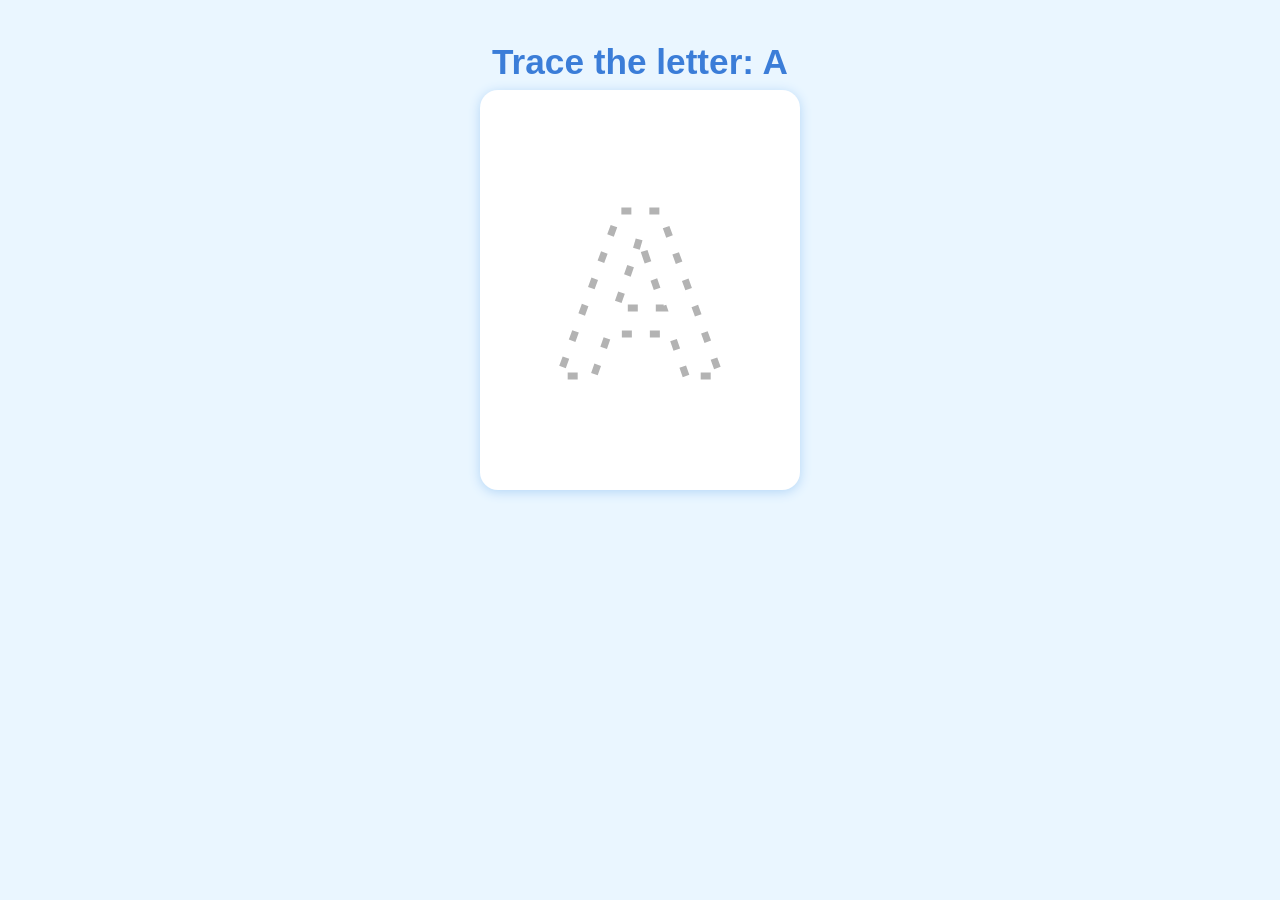
==== letter-tracing.html @ 5e310cf1 "big" ====
<!DOCTYPE html>
<html lang="en">

<head>
    <meta charset="UTF-8">
    <meta name="viewport" content="width=device-width, initial-scale=1.0">
    <title>Bluey Letter Tracing</title>
    <link rel="stylesheet" href="story.css">
    <style>
        body {
            background: #eaf6ff;
            font-family: 'Nunito', sans-serif;
        }

        .tracing-container {
            max-width: 420px;
            margin: 0 auto;
            padding: 24px 0;
            text-align: center;
        }

        .letter-canvas {
            background: #fff;
            border-radius: 18px;
            box-shadow: 0 2px 12px #b3d6f7;
            touch-action: none;
        }

        .letter-label {
            font-size: 2.2em;
            font-weight: 800;
            color: #3b7dd8;
            margin: 18px 0 8px;
        }

        .next-btn {
            margin-top: 18px;
            font-size: 1.1em;
            background: #5ba4cf;
            color: #fff;
            border: none;
            border-radius: 8px;
            padding: 10px 28px;
            font-weight: 700;
        }

        .next-btn:active {
            background: #3b7dd8;
        }

        .success-video {
            display: none;
            margin: 18px auto;
            border-radius: 12px;
            box-shadow: 0 2px 8px #b3d6f7;
        }
    </style>
</head>

<body>
    <div class="tracing-container">
        <div class="letter-label">Trace the letter: <span id="letter-label">A</span></div>
        <canvas id="tracing-canvas" class="letter-canvas" width="320" height="400"></canvas>
        <button class="next-btn" id="next-btn" style="display:none;">Next Letter</button>
        <video id="success-video" class="success-video" width="220" height="140" src="blueywrite.mp4"
            preload="auto"></video>
    </div>
    <script>
        // Alphabet
        const letters = 'ABCDEFGHIJKLMNOPQRSTUVWXYZ'.split('');
        let currentIndex = 0;
        let isTracing = false, hasTraced = false;
        const canvas = document.getElementById('tracing-canvas');
        const ctx = canvas.getContext('2d');
        const letterLabel = document.getElementById('letter-label');
        const nextBtn = document.getElementById('next-btn');
        const successVideo = document.getElementById('success-video');

        // Draw dotted letter
        function drawDottedLetter(letter) {
            ctx.clearRect(0, 0, canvas.width, canvas.height);
            ctx.save();
            ctx.lineWidth = 7;
            ctx.setLineDash([10, 18]);
            ctx.strokeStyle = '#b3b3b3';
            ctx.font = 'bold 240px Nunito, Arial, sans-serif';
            ctx.textAlign = 'center';
            ctx.textBaseline = 'middle';
            ctx.strokeText(letter, canvas.width / 2, canvas.height / 2 + 20);
            ctx.restore();
        }

        // Draw user trace
        let tracePoints = [];
        function startTrace(x, y) {
            isTracing = true;
            tracePoints = [[x, y]];
        }
        function continueTrace(x, y) {
            if (!isTracing) return;
            tracePoints.push([x, y]);
            ctx.save();
            ctx.setLineDash([]);
            ctx.strokeStyle = '#3b7dd8';
            ctx.lineWidth = 10;
            ctx.lineCap = 'round';
            ctx.beginPath();
            const [sx, sy] = tracePoints[tracePoints.length - 2];
            ctx.moveTo(sx, sy);
            ctx.lineTo(x, y);
            ctx.stroke();
            ctx.restore();
        }
        function endTrace() {
            isTracing = false;
            // Check if enough of the letter was traced (simple: enough points)
            if (tracePoints.length > 40) {
                showSuccess();
            }
        }

        // Touch/mouse events
        function getPos(e) {
            if (e.touches) {
                const rect = canvas.getBoundingClientRect();
                return [e.touches[0].clientX - rect.left, e.touches[0].clientY - rect.top];
            } else {
                const rect = canvas.getBoundingClientRect();
                return [e.offsetX, e.offsetY];
            }
        }
        canvas.addEventListener('touchstart', e => {
            if (hasTraced) return;
            const [x, y] = getPos(e);
            startTrace(x, y);
        });
        canvas.addEventListener('touchmove', e => {
            if (!isTracing || hasTraced) return;
            e.preventDefault();
            const [x, y] = getPos(e);
            continueTrace(x, y);
        }, { passive: false });
        canvas.addEventListener('touchend', e => {
            if (hasTraced) return;
            endTrace();
        });
        canvas.addEventListener('mousedown', e => {
            if (hasTraced) return;
            startTrace(e.offsetX, e.offsetY);
        });
        canvas.addEventListener('mousemove', e => {
            if (!isTracing || hasTraced) return;
            continueTrace(e.offsetX, e.offsetY);
        });
        canvas.addEventListener('mouseup', e => {
            if (hasTraced) return;
            endTrace();
        });
        canvas.addEventListener('mouseleave', e => {
            if (isTracing && !hasTraced) endTrace();
        });

        // Success logic
        function showSuccess() {
            hasTraced = true;
            nextBtn.style.display = 'inline-block';
            successVideo.style.display = 'block';
            successVideo.currentTime = 0;
            successVideo.play();
        }
        nextBtn.addEventListener('click', () => {
            currentIndex = (currentIndex + 1) % letters.length;
            letterLabel.textContent = letters[currentIndex];
            hasTraced = false;
            nextBtn.style.display = 'none';
            successVideo.style.display = 'none';
            drawDottedLetter(letters[currentIndex]);
            ctx.clearRect(0, 0, canvas.width, canvas.height);
            drawDottedLetter(letters[currentIndex]);
        });

        // Init
        drawDottedLetter(letters[currentIndex]);
    </script>
</body>

</html>
---- story.css ----
@import url("https://fonts.googleapis.com/css2?family=Baloo+2:wght@700;800&display=swap");
/* Consistent story card thumbnail style for all stories */
.card-img img.keepy-uppy-thumb,
.card-img img.magic-xylophone-thumb,
.card-img img {
  width: 100%;
  height: 200px;
  object-fit: cover;
  background: #d6eaff;
  border-radius: 0;
  display: block;
}
/* Keepy Uppy and Magic Xylophone thumbnails in story card */
.card-img img.keepy-uppy-thumb,
.card-img img.magic-xylophone-thumb {
  width: 100%;
  height: 200px;
  object-fit: cover;
  background: #d6eaff;
  border-radius: 0;
}
/* Magic Xylophone thumbnail in story card */
.card-img img.magic-xylophone-thumb {
  width: 100%;
  height: 200px;
  object-fit: cover;
  background: #d6eaff;
  border-radius: 0;
}
/* Keepy Uppy thumbnail in story card */
.card-img img.keepy-uppy-thumb {
  width: 100%;
  height: 200px;
  object-fit: cover;
  background: #d6eaff;
  border-radius: 0;
}
/* Ensure highlight always visible */
.word.highlight,
.story-text .word.highlight {
  background: #e76f51 !important;
  color: #fff !important;
  border-radius: 4px;
  outline: 2px solid #222 !important;
  z-index: 2;
  position: relative;
  transition:
    background 0.15s,
    color 0.15s;
}
/* ── Bluey's Word Witness – Story Page Styles ── */
* {
  margin: 0;
  padding: 0;
  box-sizing: border-box;
}

body {
  font-family: "Nunito", sans-serif;
  background: #ebf2fa;
  min-height: 100vh;
  color: #333;
}

/* Navbar */
.navbar {
  display: flex;
  align-items: center;
  justify-content: space-between;
  padding: 14px 30px;
  background: #fff;
  border-bottom: 3px solid #5ba4cf;
}
.navbar .brand {
  display: flex;
  align-items: center;
  gap: 12px;
  text-decoration: none;
}
.navbar .brand-icon {
  width: 42px;
  height: 42px;
  background: #c8dff5;
  border-radius: 50%;
  display: flex;
  align-items: center;
  justify-content: center;
  color: #3b7dd8;
  font-size: 1.3em;
}
.navbar .brand-text {
  font-size: 1.35em;
  font-weight: 800;
  color: #1e3a5f;
}
.navbar .brand-text span {
  color: #5ba4cf;
}
.navbar .nav-home {
  color: #5ba4cf;
  font-size: 1.4em;
  text-decoration: none;
}

/* Banner Image */
.banner {
  width: 100%;
  max-width: 900px;
  margin: 0 auto;
  height: 120px;
  background: #d6eaff;
  display: flex;
  align-items: center;
  justify-content: center;
  font-size: 3em;
  overflow: hidden;
  border-radius: 0 0 20px 20px;
}
.banner img {
  width: 100%;
  height: 100%;
  object-fit: cover;
}

/* Story Container */
.story-container {
  max-width: 750px;
  margin: 0 auto;
  padding: 30px 24px 50px;
  text-align: center;
}

.story-title {
  font-size: 2em;
  font-weight: 800;
  color: #1e3a5f;
  letter-spacing: 2px;
  margin-bottom: 14px;
}

/* Character Row */
.characters {
  display: flex;
  align-items: center;
  justify-content: center;
  gap: 8px;
  margin-bottom: 40px;
  flex-wrap: wrap;
}
.char-avatar {
  width: 40px;
  height: 40px;
  border-radius: 50%;
  object-fit: contain;
  background: #fff;
  padding: 3px;
  box-shadow: 0 2px 6px rgba(0, 0, 0, 0.1);
}
.char-names {
  color: #7a8fa6;
  font-size: 0.95em;
  font-weight: 600;
  margin-left: 6px;
}

/* Story Pages */
.story-page {
  display: none;
  min-height: 140px;
  flex-direction: column;
  align-items: center;
  justify-content: center;
  padding: 20px 10px;
  gap: 16px;
}
.story-page.active {
  display: flex;
}
.story-img {
  max-width: 600px;
  width: 100%;
  border-radius: 12px;
  margin-bottom: 10px;
  box-shadow: 0 4px 32px rgba(91, 164, 207, 0.18);
}

.story-audio {
  width: 100%;
  margin-bottom: 10px;
}

/* Make BLUECAMP3.png much larger on page 3 */
.story-page[data-page="3"] .story-img {
  max-width: 700px;
  width: 100%;
  border-radius: 24px;
  box-shadow: 0 4px 32px rgba(91, 164, 207, 0.18);
}
.story-text {
  font-family:
    "Baloo 2", "Nunito", "Comic Sans MS", "Comic Sans", cursive, sans-serif;
  font-size: 2em;
  font-weight: 1000;
  color: #1e3a5f;
  text-shadow:
    0 2px 0 #fff,
    2px 4px 8px #5ba4cf;
  -webkit-text-stroke: 1px #1e3a5f;
  line-height: 1.1;
  text-transform: uppercase;
  letter-spacing: 2px;
  margin-bottom: 18px;
  display: inline-block;
  text-align: center;
  word-break: break-word;
  background: none;
  border-radius: 0;
  padding: 0;
  box-shadow: none;
}

/* Clickable words */
.story-text .word {
  cursor: pointer;
  border-radius: 0;
  padding: 0;
  transition:
    background 0.15s,
    color 0.15s,
    transform 0.15s;
  display: inline;
  color: inherit;
  background: none;
  text-shadow: none;
  font-family: inherit;
  font-weight: inherit;
  letter-spacing: inherit;
  font-style: inherit;
  margin: 0;
}
.story-text .word:hover {
  background: rgba(255, 255, 255, 0.18);
  color: #fff;
}
.story-text .word.highlight {
  background: #5ba4cf;
  color: #fff;
  border-radius: 4px;
}
.story-text .word.word-clicked {
  background: #f4a261;
  color: #fff;
  transform: scale(1.15);
  display: inline-block;
}

/* Page Navigation */
.page-nav {
  display: flex;
  align-items: center;
  justify-content: center;
  gap: 20px;
  margin-top: 50px;
}
.nav-btn {
  padding: 14px 32px;
  border-radius: 50px;
  font-size: 1em;
  font-weight: 700;
  cursor: pointer;
  border: none;
  transition: all 0.2s;
  font-family: "Nunito", sans-serif;
}
.btn-back {
  background: #fff;
  color: #7a8fa6;
  border: 2px solid #d6eaff;
}
.btn-back:hover {
  background: #ebf2fa;
}
.btn-next {
  background: #5ba4cf;
  color: #fff;
}
.btn-next:hover {
  background: #3b7dd8;
}
.nav-btn:disabled {
  opacity: 0.4;
  cursor: default;
}

/* Dots */
.dots {
  display: flex;
  gap: 8px;
  align-items: center;
}
.dot {
  width: 10px;
  height: 10px;
  border-radius: 50%;
  background: #d6eaff;
  transition: all 0.3s;
}
.dot.active {
  width: 28px;
  border-radius: 5px;
  background: #5ba4cf;
}

/* Read Aloud Button */
.read-aloud-bar {
  text-align: center;
  margin-top: 20px;
}
.read-aloud-btn {
  background: #5ba4cf;
  color: #fff;
  padding: 10px 24px;
  border: none;
  border-radius: 50px;
  font-size: 0.95em;
  font-weight: 700;
  cursor: pointer;
  font-family: "Nunito", sans-serif;
  transition: background 0.2s;
}
.read-aloud-btn:hover {
  background: #3b7dd8;
}
.stop-btn {
  background: #e76f51;
}
.stop-btn:hover {
  background: #c0392b;
}

@media (max-width: 768px) {
  .banner {
    height: 60px;
    font-size: 1.5em;
  }
  .story-page[data-page="3"] .story-img {
    max-width: 98vw;
    border-radius: 16px;
  }
  .story-title {
    font-size: 1.5em;
  }
  .story-text {
    font-size: 1em;
  }
  .nav-btn {
    padding: 12px 22px;
    font-size: 0.9em;
  }
}
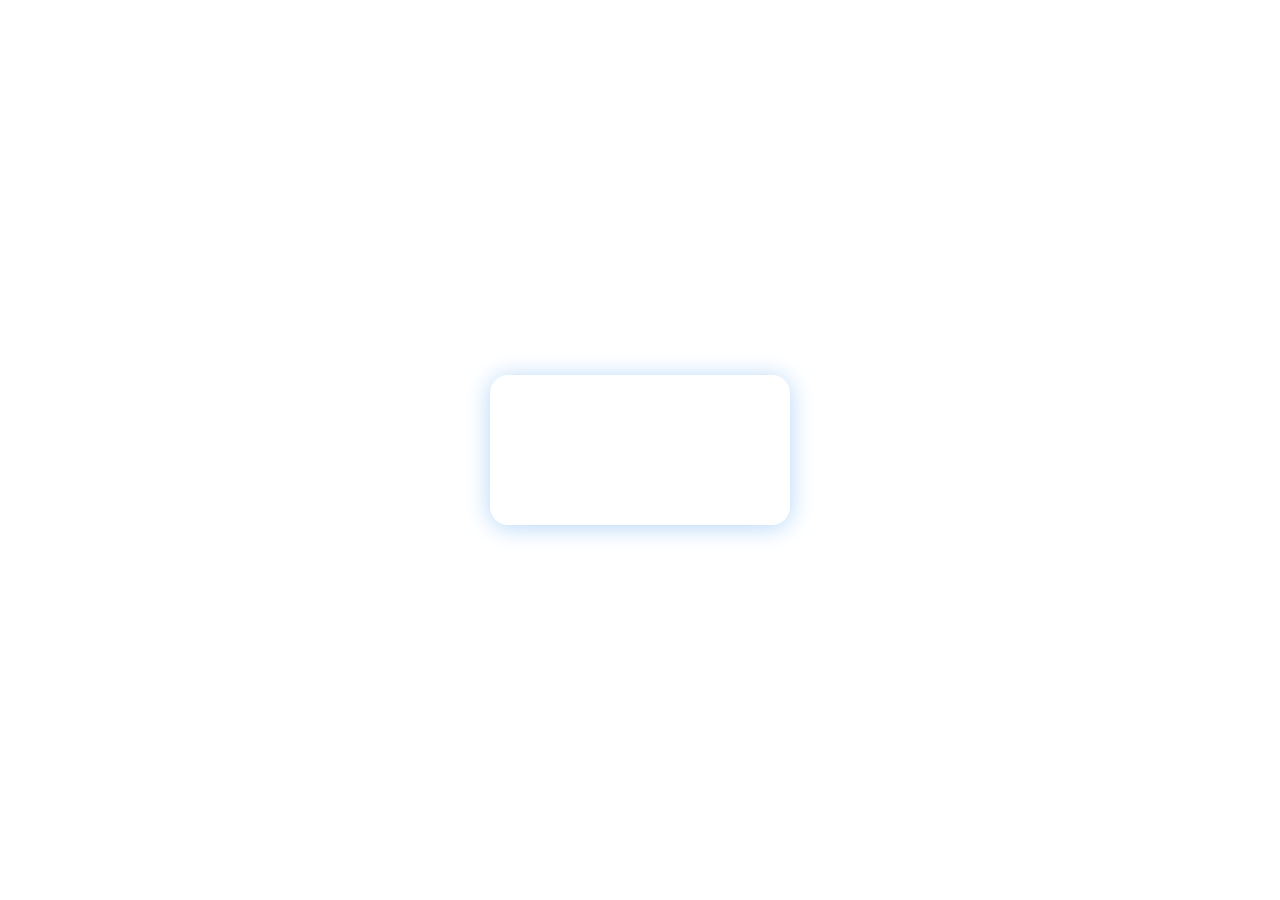
==== commit bb3367e0: "big2" ====
--- a/letter-tracing.html
+++ b/letter-tracing.html
@@ -12,6 +12,34 @@
             font-family: 'Nunito', sans-serif;
         }
 
+        /* Fullscreen intro video overlay */
+        #intro-overlay {
+            position: fixed;
+            top: 0;
+            left: 0;
+            width: 100vw;
+            height: 100vh;
+            background: #fff;
+            z-index: 9999;
+            display: flex;
+            align-items: center;
+            justify-content: center;
+            transition: opacity 0.5s;
+        }
+
+        #intro-overlay.hide {
+            opacity: 0;
+            pointer-events: none;
+        }
+
+        #intro-video {
+            max-width: 98vw;
+            max-height: 98vh;
+            background: #fff;
+            border-radius: 18px;
+            box-shadow: 0 2px 24px #b3d6f7;
+        }
+
         .tracing-container {
             max-width: 420px;
             margin: 0 auto;
@@ -58,14 +86,39 @@
 </head>
 
 <body>
+    <div id="intro-overlay">
+        <video id="intro-video" src="blueywrite.mp4" autoplay playsinline></video>
+    </div>
     <div class="tracing-container">
         <div class="letter-label">Trace the letter: <span id="letter-label">A</span></div>
         <canvas id="tracing-canvas" class="letter-canvas" width="320" height="400"></canvas>
         <button class="next-btn" id="next-btn" style="display:none;">Next Letter</button>
-        <video id="success-video" class="success-video" width="220" height="140" src="blueywrite.mp4"
-            preload="auto"></video>
+        <video id="success-video" class="success-video" width="220" height="140" src="woo.mp4" preload="auto"></video>
     </div>
     <script>
+        // Intro video overlay logic
+        const introOverlay = document.getElementById('intro-overlay');
+        const introVideo = document.getElementById('intro-video');
+        // Hide overlay after video ends or on click/tap
+        function hideIntroOverlay() {
+            introOverlay.classList.add('hide');
+            setTimeout(() => { introOverlay.style.display = 'none'; }, 600);
+        }
+        introVideo.addEventListener('ended', hideIntroOverlay);
+        introOverlay.addEventListener('click', hideIntroOverlay);
+        // Prevent scrolling while overlay is up
+        document.body.style.overflow = 'hidden';
+        introVideo.addEventListener('play', () => {
+            document.body.style.overflow = 'hidden';
+        });
+        introVideo.addEventListener('ended', () => {
+            document.body.style.overflow = '';
+        });
+        introOverlay.addEventListener('transitionend', () => {
+            if (introOverlay.classList.contains('hide')) {
+                document.body.style.overflow = '';
+            }
+        });
         // Alphabet
         const letters = 'ABCDEFGHIJKLMNOPQRSTUVWXYZ'.split('');
         let currentIndex = 0;
@@ -75,6 +128,9 @@
         const letterLabel = document.getElementById('letter-label');
         const nextBtn = document.getElementById('next-btn');
         const successVideo = document.getElementById('success-video');
+        // Video sources to cycle through
+        const successVideos = ["woo.mp4", "correct.mp4"];
+        let successVideoIndex = 0;
 
         // Draw dotted letter
         function drawDottedLetter(letter) {
@@ -164,6 +220,9 @@
         function showSuccess() {
             hasTraced = true;
             nextBtn.style.display = 'inline-block';
+            // Cycle video source
+            successVideoIndex = (successVideoIndex + 1) % successVideos.length;
+            successVideo.src = successVideos[successVideoIndex];
             successVideo.style.display = 'block';
             successVideo.currentTime = 0;
             successVideo.play();
@@ -174,6 +233,8 @@
             hasTraced = false;
             nextBtn.style.display = 'none';
             successVideo.style.display = 'none';
+            // Reset video to first in cycle for next letter
+            successVideo.src = successVideos[successVideoIndex];
             drawDottedLetter(letters[currentIndex]);
             ctx.clearRect(0, 0, canvas.width, canvas.height);
             drawDottedLetter(letters[currentIndex]);
@@ -181,6 +242,16 @@
 
         // Init
         drawDottedLetter(letters[currentIndex]);
+        // Pause tracing game until intro video is done
+        if (introOverlay) {
+            // Block pointer events on tracing-container until overlay is gone
+            document.querySelector('.tracing-container').style.pointerEvents = 'none';
+            introOverlay.addEventListener('transitionend', () => {
+                if (introOverlay.classList.contains('hide')) {
+                    document.querySelector('.tracing-container').style.pointerEvents = '';
+                }
+            });
+        }
     </script>
 </body>
 
